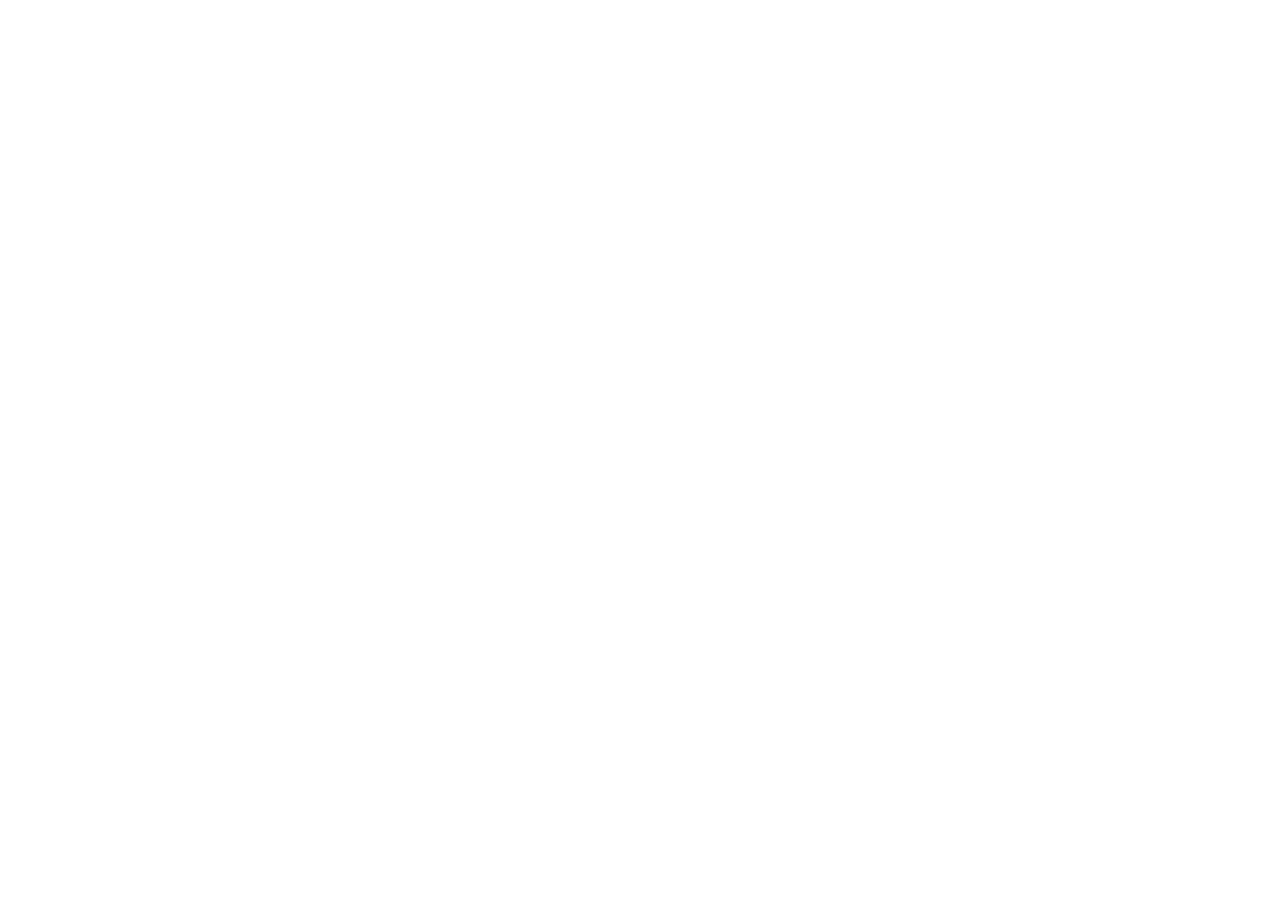
==== index.html @ eb04b420 "first commit" ====
<!DOCTYPE html>
<html lang="en">
  <head>
    <meta charset="utf-8">
    <meta http-equiv="X-UA-Compatible" content="IE=edge">
    <meta name="viewport" content="width=device-width, initial-scale=1">
    <!-- The above 3 meta tags *must* come first in the head; any other head content must come *after* these tags -->
    <title>Bootstrap 101 Template</title>

    <!-- Bootstrap -->
    <link href="css/bootstrap.min.css" rel="stylesheet">
    <link rel="stylesheet" href="css/main.css">

    <!-- HTML5 shim and Respond.js for IE8 support of HTML5 elements and media queries -->
    <!-- WARNING: Respond.js doesn't work if you view the page via file:// -->
    <!--[if lt IE 9]>
      <script src="https://oss.maxcdn.com/html5shiv/3.7.2/html5shiv.min.js"></script>
      <script src="https://oss.maxcdn.com/respond/1.4.2/respond.min.js"></script>
    <![endif]-->
  </head>
  <body>










    <!-- jQuery (necessary for Bootstrap's JavaScript plugins) -->
    <script src="https://ajax.googleapis.com/ajax/libs/jquery/1.11.3/jquery.min.js"></script>
    <!-- Include all compiled plugins (below), or include individual files as needed -->
    <script src="js/bootstrap.min.js"></script>
  </body>
</html>
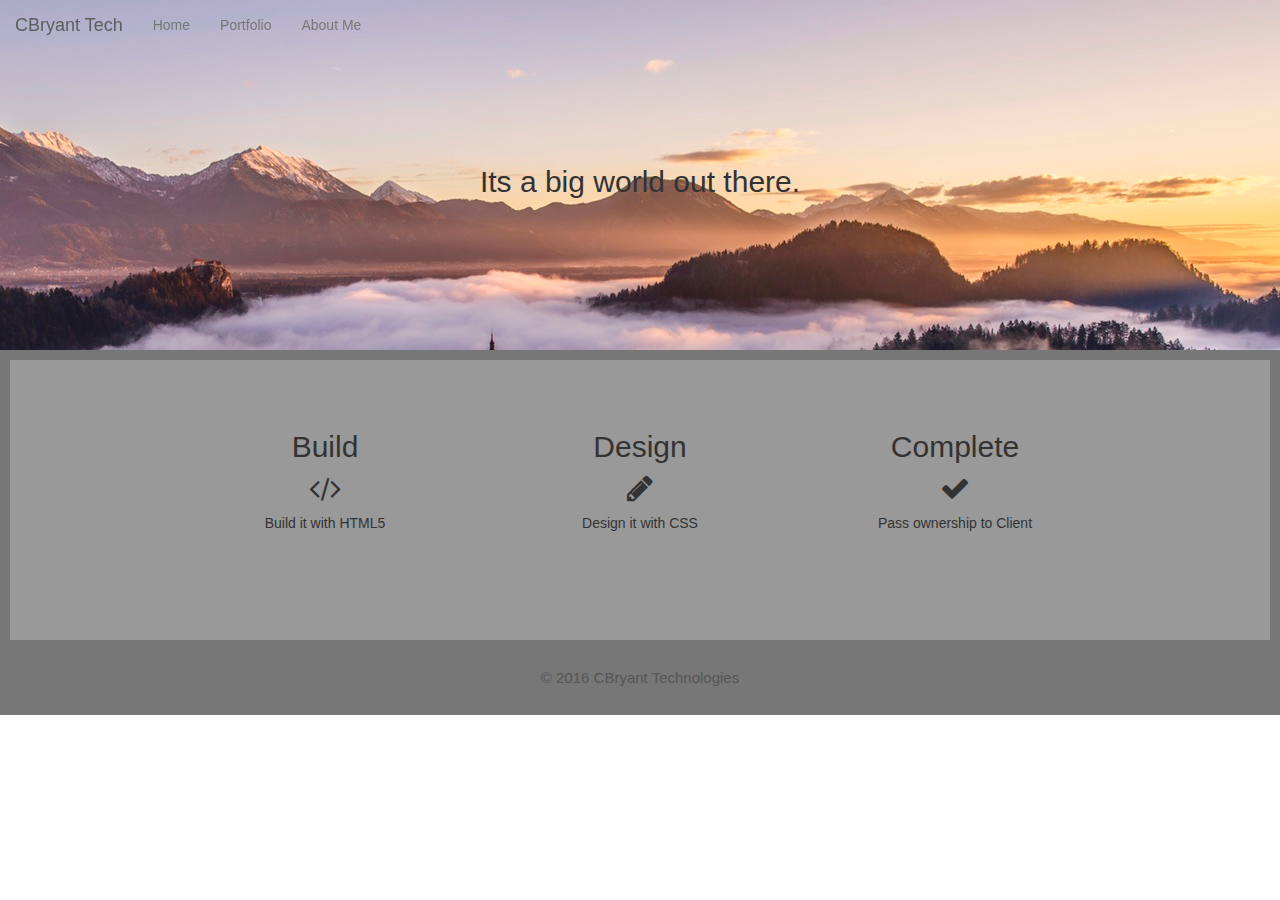
==== commit 83abc78b: "fixed index" ====
--- a/index.html
+++ b/index.html
@@ -5,7 +5,13 @@
     <meta http-equiv="X-UA-Compatible" content="IE=edge">
     <meta name="viewport" content="width=device-width, initial-scale=1">
     <!-- The above 3 meta tags *must* come first in the head; any other head content must come *after* these tags -->
-    <title>Bootstrap 101 Template</title>
+    <title>CBryant Tech</title>
+
+    <!-- Fonts -->
+    <link href='https://fonts.googleapis.com/css?family=Ubuntu:400,400italic,700|Raleway:400,400italic,700|Quicksand:400,700' rel='stylesheet' type='text/css'>
+
+    <!-- Font Awesome -->
+    <link rel="stylesheet" href="font-awesome-4.6.3/css/font-awesome.min.css">
 
     <!-- Bootstrap -->
     <link href="css/bootstrap.min.css" rel="stylesheet">
@@ -20,11 +26,74 @@
   </head>
   <body>
 
+    <!-- Nav -->
+    <nav class="navbar navbar-default navbar-fixed-top navigation">
+      <div class="container-fluid">
+        <!-- Brand and toggle get grouped for better mobile display -->
+        <div class="navbar-header">
+          <button type="button" class="navbar-toggle collapsed" data-toggle="collapse" data-target="#bs-example-navbar-collapse-1" aria-expanded="false">
+            <span class="sr-only">Toggle navigation</span>
+            <span class="icon-bar"></span>
+            <span class="icon-bar"></span>
+            <span class="icon-bar"></span>
+          </button>
+          <a class="navbar-brand" href="home.html">CBryant Tech</a>
+        </div>
 
+        <!-- Collect the nav links, forms, and other content for toggling -->
+        <div class="collapse navbar-collapse" id="bs-example-navbar-collapse-1">
+          <ul class="nav navbar-nav">
+            <li><a href="index.html">Home</a></li>
+            <li><a href="portfolio.html">Portfolio</a></li>
+            <li><a href="about.html">About Me</a></li>
+          </ul>
+        </div><!-- /.navbar-collapse -->
+      </div><!-- /.container-fluid -->
+    </nav>
+    <!-- Nav End -->
 
+    <!-- Hero -->
+    <div id="hero" class="img-responsive">
+      <div class="row">
+        <div class="col-sm-6 col-sm-offset-3 quote-box">
+          <h2>Its a big world out there.</h2>
+        </div>
+      </div>
+    </div>
+    <!-- Hero End -->
 
+    <!-- Skills -->
+    <div id="skills">
+      <div class="row">
+        <div class="col-sm-12 about-box">
+          <div class="col-sm-2 col-sm-offset-2 steps">
+            <h2>Build</h2>
+            <i class="fa fa-code" aria-hidden="true"></i>
+            <p>Build it with HTML5</p>
+          </div>
 
+          <div class="col-sm-2 col-sm-offset-1 steps">
+            <h2>Design</h2>
+            <i class="fa fa-pencil" aria-hidden="true"></i>
+            <p>Design it with CSS</p>
+          </div>
 
+          <div class="col-sm-2 col-sm-offset-1 steps">
+            <h2>Complete</h2>
+            <i class="fa fa-check" aria-hidden="true"></i>
+            <p>Pass ownership to Client</p>
+          </div>
+        </div>
+      </div>
+    </div>
+    <!-- Skils End -->
+
+    <!-- Footer -->
+    <footer class="row">
+      <div class="col-sm-12">
+        <h3>&copy; 2016 CBryant Technologies</h3>
+      </div>
+    </footer>
 
 
 
--- a/css/main.css
+++ b/css/main.css
@@ -0,0 +1,64 @@
+/* Fonts */
+
+
+
+/* Nav */
+
+.navigation{
+  background-color: rgba(0,0,0,0);
+  border: none;
+}
+
+/* Hero */
+
+#hero{
+  background-image: url("../img/home-hero.jpg");
+  background-attachment: scroll;
+  background-size: cover;
+  min-height: 350px;
+}
+
+#hero h2{
+  text-align: center;
+  position: relative;
+  top: 40px;
+}
+
+.quote-box{
+  padding-top: 8%;
+}
+
+/* Skills */
+
+#skills{
+  height: 300px;
+  background-color: #999;
+  border: 10px solid;
+  border-color: #777
+}
+
+.about-box{
+  padding-top: 50px;
+}
+
+.about-box i{
+  font-size: 30px;
+  padding-bottom: 10px;
+}
+
+.steps{
+  text-align: center;
+}
+
+/* Footer */
+
+footer{
+  height: 65px;
+  background-color: #777;
+}
+
+footer h3{
+  text-align: center;
+  color: #555;
+  font-size: 15px;
+}
